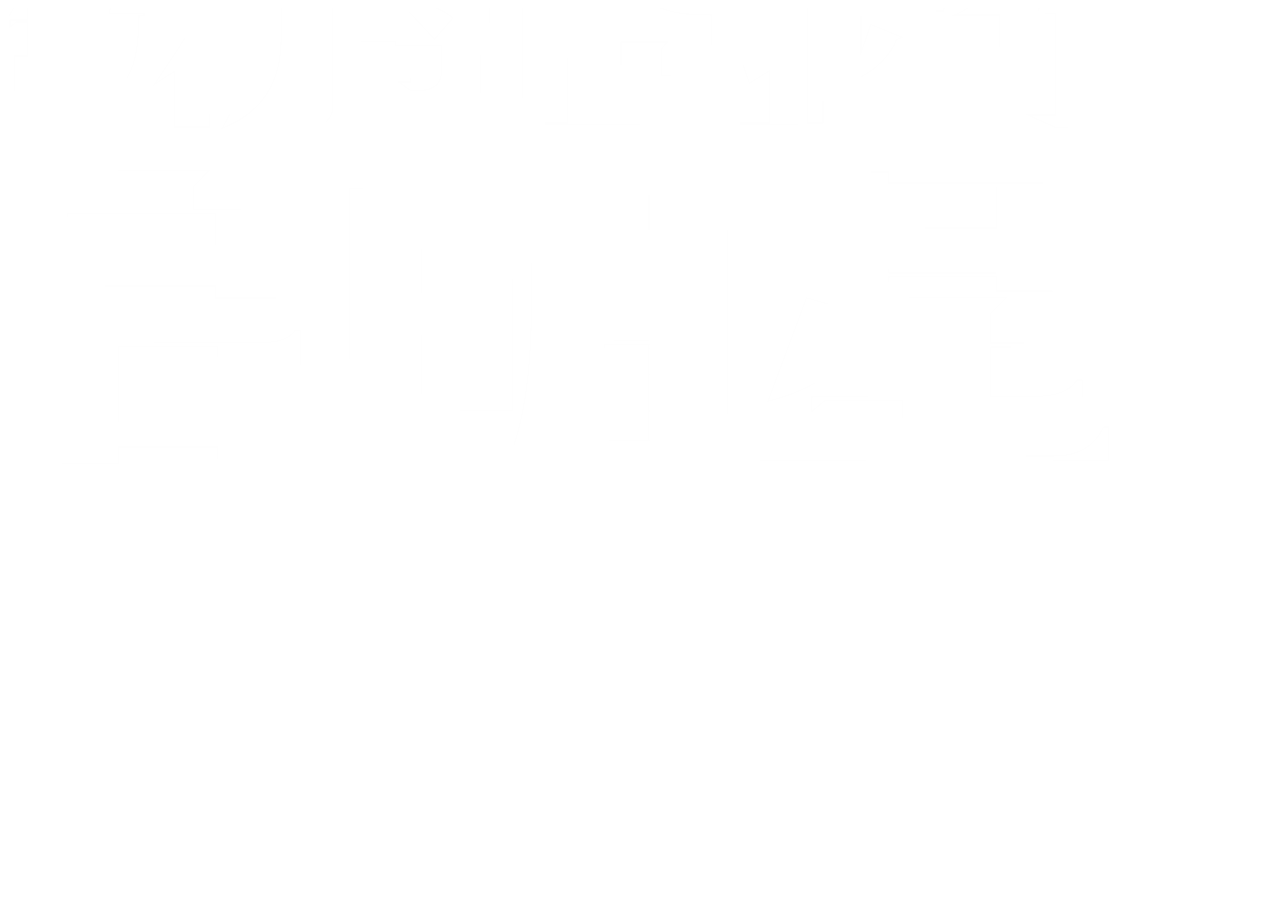
==== index.html @ ffc4bd32 "." ====
<!doctype html>
<html lang="en">
<head>
    <meta charset="utf-8">
    <title>home</title>
    <meta content="width=device-width, initial-scale=1" name="viewport">
    <link href="css/normalize.css" rel="stylesheet" type="text/css">
    <link href="css/neptune-terminus.webflow.css" rel="stylesheet" type="text/css">
    <link rel="stylesheet" type="text/css" href="css/styles.css">
</head>
<body class="body home">
<div class="preloader"></div>
<div class="intro">
    <div class="intro-content off">
        <div class="big-title">
            <svg
                 class="logo-fill"
                 id="lines"
                 xmlns="http://www.w3.org/2000/svg"
                 xmlns:xlink="http://www.w3.org/1999/xlink"
                 x="0px" y="0px"
                 xml:space="preserve"
                 viewBox="0 0 1046 433"
                 fill="none"
            >
                <style type="text/css">
                    .st3 {
                        fill-rule: evenodd;
                        clip-rule: evenodd;
                        fill: #FEFEFE;
                        stroke: #FEFEFE;
                        stroke-miterlimit: 10;
                    }
                </style>
                <g id="Page-1">
                    <g id="Desktop_HD1" transform="translate(-186.000000, -196.000000)">
                        <g id="Group-38" transform="translate(186.000000, 196.000000)">
                            <path fill-rule="evenodd" id="Fill-36" class="st3 qKQBIWbU_18" clip-rule="evenodd" d="M731.592 426.084V422.273H859.996V372.409H790.156L778.516 382.255V368.916H859.996V324.452H816.71C801.068 347.32 777.425 363.199 739.231 373.045L773.787 280.306L840.353 299.361L827.258 306.349C824.712 311.431 822.166 316.512 819.256 320.958H859.996V279.988H953.115L938.929 294.28V320.958H990.945C1009.25 320.958 1023.87 317.73 1030.93 305.89H1035.32V324.452H938.929V368.916H976.759C994.827 368.916 1009.29 365.591 1016.45 354.041H1021.14V372.409H938.929V422.273C938.929 422.273 972.25 422.273 996.21 422.273C1022.55 422.273 1034.7 408.342 1040.29 396.266H1045.03L1045.1 426.084C956.726 426.084 731.592 426.084 731.592 426.084ZM981.201 23.443H1016.43C1016.8 23.443 1017.15 23.426 1017.5 23.414H1030.46V106.319C1030.46 118.414 1021.73 127.523 1007.71 127.523H997.277V127.499L971.966 116.15H997.277V25.235H980.346C973.334 39.272 962.389 52.412 949.049 60.625L957.429 0.448L992.147 5.524L986.503 9.257C985.135 14.036 983.424 18.814 981.201 23.443ZM916.384 117.219H904.754V123.641H873.628V22.846H896.887L899.452 3.882H932.289L927.671 7.466C924.764 16.425 916.555 22.846 906.122 26.729H934.683C935.112 26.721 935.524 26.704 935.928 26.684H947.168V123.641H916.384V117.219ZM916.384 28.521H904.754V68.988H916.384V28.521ZM916.384 70.63H904.754V115.577H916.384V70.63ZM994.883 79.44L970.769 93.477L961.534 52.86C978.123 57.789 988.897 67.195 994.883 79.44ZM771.605 273.954V167.558H847.628V177.403H992.4C1004.77 177.403 1011.57 174.722 1015.57 169.301H1020.41V274.271H944.385V261.25H847.628V273.954H771.605ZM944.385 180.579H847.628V217.739H944.385V180.579ZM944.385 258.074V221.55H847.628V258.074H944.385ZM822.639 81.978V123.349H833.927C834.224 123.349 834.517 123.323 834.813 123.313H856.16V124.992H714.378V123.349H740.548V76.603L722.591 87.802L706.173 41.213C720.197 44.349 732.681 52.412 740.548 63.612V3.434H781.252L774.582 10.303V123.349H788.606V3.434H829.309L822.639 10.303V60.775L831.361 35.091L859.58 46.589L854.449 48.829C849.49 62.566 834.953 76.155 822.639 81.978ZM693.45 136.231C693.264 139.407 693.03 143.383 693.03 143.383H690.923C690.923 143.383 690.689 139.407 690.502 136.231C690.502 136.231 690.621 126.937 681.747 125.599C680.012 125.436 677.802 125.229 677.802 125.229V123.031C677.802 123.031 680.012 122.824 681.747 122.662C690.621 121.324 690.502 112.029 690.502 112.029C690.689 108.854 690.923 104.878 690.923 104.878H693.03C693.03 104.878 693.264 108.854 693.45 112.029C693.45 112.029 693.332 121.324 702.206 122.662C703.941 122.824 706.151 123.031 706.151 123.031V125.229C706.151 125.229 703.941 125.436 702.206 125.599C693.332 126.937 693.45 136.231 693.45 136.231ZM623.802 21.801C609.436 43.603 580.704 61.223 534.528 58.237C564.286 50.471 588.742 22.697 593.873 2.538H636.628L631.155 7.018C630.471 8.959 629.616 10.9 628.761 12.693C640.562 21.652 659.887 27.326 688.277 26.281V56.594C651.849 57.042 633.037 45.095 623.802 21.801ZM652.02 81.083C652.581 81.083 653.133 81.074 653.679 81.06H672.714V82.725H643.64V123.342H670.034L670.062 124.984C629.02 124.984 539.316 124.984 539.316 124.984V123.342H559.326V65.255H597.293L590.623 72.124V123.342H607.383V50.919H648.771L643.64 57.042V81.083H652.02ZM598.232 170.733V184.073H669.89C685.01 184.073 693.584 181.069 698.254 174.212H702.628V394.324C702.628 415.603 686.987 429.895 660.433 429.895H632.424V429.881L583.318 408.285H632.424V322.229H592.776C581.863 374.315 553.854 412.745 502.93 432.754C522.572 393.053 527.301 339.062 527.301 268.554V170.733H598.232ZM632.424 187.566H598.232V252.357H632.424V187.566ZM632.424 318.418V256.168H598.232V265.696C598.232 284.752 596.777 302.22 593.503 318.418H632.424ZM519.249 113.039C519.249 123.193 512.75 128.27 501.291 128.27H489.662V128.322L468.968 117.721H489.662V2.986H524.037L519.249 9.855V113.039ZM481.624 96.762H458.707V22.249H485.386L481.624 26.43V96.762ZM417.661 24.19C407.571 40.765 387.219 49.874 361.908 50.919C377.3 41.661 388.758 23.145 389.955 3.135H428.265L423.647 8.361C423.134 10.9 422.45 13.289 421.766 15.529C436.131 17.321 447.932 21.801 456.654 29.267L440.065 48.231L417.661 24.19ZM329.03 126.926H315.006V126.943L291.747 116.341H315.006V13.439H302.522V47.634C302.522 86.608 286.446 113.934 249.505 128.27C262.502 107.066 268.488 83.472 268.488 48.829V13.439H259.937L254.293 17.918V11.647H335.016C335.507 11.647 335.972 11.633 336.432 11.617H348.869V108.26C348.869 120.057 340.489 126.926 329.03 126.926ZM238.559 66.897L241.296 67.195C243.006 63.612 244.545 58.834 244.887 52.711H267.12L264.897 54.503L264.213 56.295C261.476 61.521 256.859 66.001 249.505 68.838C255.833 70.481 261.134 73.02 264.897 76.902L251.899 91.088L238.559 72.87V127.075H206.749V77.051L188.792 88.698L212.222 53.458C217.865 45.692 219.405 38.525 220.089 31.656H198.882L193.409 36.286V30.013H238.217C238.27 30.013 238.321 30.01 238.374 30.01V30.026H253.609V30.462C253.609 40.914 247.794 49.874 238.559 56.295V66.897ZM206.92 0C224.706 0.149 237.533 4.628 245.058 13.737L223.509 27.475L206.92 0ZM139.564 108.11L115.792 129.165L134.092 95.866C130.671 85.413 129.474 73.02 129.132 59.729C126.225 62.566 122.975 64.807 119.555 66.449C123.659 56.743 125.198 36.883 125.37 14.932V3.135H154.957L150.51 7.316L149.826 15.977C149.484 18.963 148.971 22.1 148.287 25.235H169.451V25.251H179.413V26.878H174.966C174.453 52.562 172.743 75.408 158.206 91.237C164.021 94.074 171.032 95.717 179.584 95.866V127.523C159.232 127.373 146.918 119.907 139.564 108.11ZM147.944 26.878C145.208 36.883 140.077 47.485 133.066 55.548C135.289 63.911 138.367 71.825 142.985 78.395C147.089 67.643 149.142 52.711 149.142 26.878H147.944ZM106.899 63.463C111.925 63.356 115.36 61.855 117.223 58.217H118.7V119.459H94.414V114.084H87.403V119.459H62.946V63.463H75.089V32.851H64.828L59.184 37.48V31.208H75.089V4.33H111.346L106.899 9.705V31.208H120.898L120.923 32.851H106.899V63.463ZM94.414 65.105H87.403V112.291H94.414V65.105ZM44.818 43.453H61.407L57.132 48.829V127.822H28.058V56.743C24.637 58.834 21.388 60.625 18.309 62.118L40.371 1.791L70.642 11.348L64.828 14.036C61.236 24.937 53.711 35.091 44.818 43.453ZM34.92 191.377H110.579V200.906H143.681V165.969H237.892L223.705 180.579V200.906H285.543C299.78 200.906 309.042 197.461 314.274 189.955H319.008V280.623H243.712V269.825H110.579V271.731C110.579 285.07 108.761 298.091 105.851 310.795H156.776V320.324H286.27C300.295 320.324 309.488 317.12 314.76 309.842H319.735V428.943H245.167V414.016H156.776V428.943H82.571V363.516C64.02 391.783 36.375 415.921 0 432.436C22.552 386.384 34.92 331.439 34.92 270.142V191.377ZM110.579 266.014H243.712V204.717H110.579V266.014ZM156.776 410.839H245.167V324.134H156.776V410.839ZM456.349 103.78H456.312V109.305C456.312 120.654 447.932 127.672 432.54 127.672H400.388C383.457 127.672 374.05 120.355 374.05 105.572V50.173H404.834V53.905H432.027L446.393 53.9V76.454C446.393 88.399 439.552 94.373 426.041 94.373H418.858V94.418L407.913 86.652H418.858V55.698H404.834V103.78H447.285V92.879L456.349 103.78ZM427.997 192.013H475.648C491.541 192.013 500.161 188.903 504.943 182.074H509.841V381.621H450.186V371.139H427.997V381.621H363.614V182.167H427.997V192.013ZM427.997 367.328H450.186V279.67H427.997V367.328ZM427.997 276.176H450.186V195.506H427.997V276.176Z" fill="white"/>
                        </g>
                    </g>
                </g>
                <style data-made-with="vivus-instant">
                        .qKQBIWbU_18 {
                            stroke-dasharray: 165 167;
                            stroke-dashoffset: 166;
                        }

                        .start .qKQBIWbU_18 {
                            animation: qKQBIWbU_draw 6000ms ease-in-out 0ms forwards;
                        }

                        @keyframes qKQBIWbU_draw {
                            100% {
                                stroke-dashoffset: 0;
                            }
                        }

                        @keyframes qKQBIWbU_fade {
                            0% {
                                stroke-opacity: 1;
                            }
                            96.07843137254902% {
                                stroke-opacity: 1;
                            }
                            100% {
                                stroke-opacity: 0;
                            }
                        }
                    </style>
                </svg>
        </div>
        <div class="title-date" style="color: #FFF">专注于投资早期和成长期的优秀企业</div>
    </div>
</div>

<div class="bottom-home">

    <a href="javascript: void(0);" target="_top"
       class="cta-preorder alpha cta-home w-inline-block">
        <div class="preorder-text home home-title">了解新星空</div>
        <div class="btn-border w-embed">
            <svg viewbox="0 0 182 35" xmlns="http://www.w3.org/2000/svg">
                <rect class="order-top" x="1" y="1" width="180" height="33" rx="16" ry="16" stroke="#ffa850"
                      stroke-width="1" fill="none" stroke-dasharray="112,8"></rect>
            </svg>
        </div>
        <div class="btn-border w-embed">
            <svg viewbox="0 0 182 35" xmlns="http://www.w3.org/2000/svg">
                <rect x="1" y="1" width="180" height="33" rx="16" ry="16" stroke="#ffa850" stroke-width="1" fill="none"
                      stroke-dasharray="2,3"></rect>
            </svg>
        </div>
    </a>
</div>


<div class="bkg">
    <div class="gradient-top"></div>
    <div class="gradient-bottom"></div>
    <div class="embed-canvas w-embed">
        <canvas id="main-canvas"></canvas>
    </div>
</div>

<script src="js/three.min.js"></script>
<script src="js/stats.min.js"></script>
<script src="js/perlin.js"></script>
<script src="js/home.js"></script>
<script>
    /*const box = (id) => document.documentElement.querySelector(id);
    const linesBox = box('#lines');
    const group38 = box('#Group-38');
    const titleDate = box('.title-date');
    const homeTitle = box('.home-title');
    // const chevron = box('.chevron');

    const screenHomeConfig = JSON.parse(sessionStorage.getItem('screenHomeConfig'));
    group38.innerHTML = screenHomeConfig.template;
    titleDate.innerText = screenHomeConfig.desc;
    homeTitle.innerText = screenHomeConfig.but;
    linesBox.setAttribute("viewBox", screenHomeConfig.viewBox);*/
</script>
</body>
</html>
---- css/styles.css ----
a {
  color: white;
  text-decoration: none;
  /*text-transform: uppercase;*/
  text-transform: none;
}

html,
body {
  height: 100%;
  width: 100vw;
  overflow: hidden;
  -webkit-overflow-scrolling: touch;
  position: fixed;
}

.grab {
  cursor: -webkit-grab;
  cursor: grab;
}


.player *{
  -webkit-tap-highlight-color: transparent;
}

.main-canvs {
  width: 100%;
  height: 100%;
}

.move {
  cursor: -webkit-grabbing;
  cursor: grabbing;
}


.pointer {
  cursor: pointer;
}



.btn-next,
.btn-prev,
.btn-play,
.btn-replay-desktop {
  cursor: pointer;
}

.dg.ac {
  z-index: 1000 !important;
}

.track-text {
  font-size: 1.4vw;
}

.nav-middle-wrapper {
  margin-bottom: 1.5vw;
}


.btn-back {
  margin-top: 1.5vw;
  cursor: pointer;

  border: 1px solid white;
  border-radius: 50px;
  padding: .5vw 1vw .3vw 1.1vw;
  font-family: arial;
  /*letter-spacing: .1vw;*/
}


.btn-play,
.btn-back,
.btn-prev,
.btn-next,
.btn-replay-desktop {
  -webkit-transition: all .4s;
  -o-transition: all .4s;
  transition: all .4s;
}

.btn-back:hover {
  /*color: #308fa3; !*a2c0ec*!*/
  color: #FFF; /*a2c0ec*/
}

.btn-play:hover,
.btn-prev:hover,
.btn-next:hover {
  border-color: #FFF;
}



.btn-play .circle-turn {
  -webkit-animation: rotate 4s linear infinite;
  animation: rotate 4s linear infinite;
  -webkit-animation-play-state: paused;
  animation-play-state: paused;
}


.btn-play:hover .circle-turn {
  -webkit-animation-play-state: running;
  animation-play-state: running;
}

.circle-progress {
  -webkit-transform: rotate(-90deg);
  -ms-transform: rotate(-90deg);
  transform: rotate(-90deg);
  stroke-opacity: 0;
}

.circle-progress circle {
  -webkit-transition: all .4s;
  -o-transition: all .4s;
  transition: all .4s;
}

.circle-turn circle {
  -webkit-transition: all .4s;
  -o-transition: all .4s;
  transition: all .4s;
}

/*
.btn-play.isplaying:hover .circle-turn {
  stroke-opacity:0;
  transition:stroke-opacity .4s ease-in-out;
}
*/

.btn-play .circle-back {
  -webkit-animation: rotate 16s linear infinite;
  animation: rotate 16s linear infinite;
}

.btn-play .circle-back.pause {
  -webkit-animation-play-state: paused;
  animation-play-state: paused;
}


.btn-play.isplaying:hover .circle-back,
.btn-play.isplaying .circle-back {
  -webkit-animation-play-state: running;
  animation-play-state: running;
}


.btn-play:hover,
.btn-next:hover,
.btn-prev:hover,
.btn-replay-desktop:hover {
  -webkit-transform: scale(.9);
  -ms-transform: scale(.9);
  transform: scale(.9);
}

.btn-next .circle-back {
  -webkit-transition: all 1s;
  -o-transition: all 1s;
  transition: all 1s;
}


.btn-next:hover .circle-back {
  -webkit-transform: rotate(90deg);
  -ms-transform: rotate(90deg);
  transform: rotate(90deg);
  -webkit-transition: all .4s;
  -o-transition: all .4s;
  transition: all .4s;
}

.btn-prev .circle-back {
  -webkit-transform: rotate(-180deg);
  -ms-transform: rotate(-180deg);
  transform: rotate(-180deg);

}

.btn-prev:hover .circle-back {
  -webkit-transform: rotate(-90deg);
  -ms-transform: rotate(-90deg);
  transform: rotate(-90deg);
  -webkit-transition: all .4s;
  -o-transition: all .4s;
  transition: all .4s;
}

.btn-next:active .circle-back {
  -webkit-transform: rotate(180deg);
  -ms-transform: rotate(180deg);
  transform: rotate(180deg);
}

.btn-prev:active .circle-back {
  -webkit-transform: rotate(-180deg);
  -ms-transform: rotate(-180deg);
  transform: rotate(-180deg);
}

.btn-next .circle-back circle,
.btn-prev .circle-back circle {
  -webkit-transition: all 1s;
  -o-transition: all 1s;
  transition: all 1s;
}

.btn-next:hover .circle-back circle,
.btn-prev:hover .circle-back circle {
  stroke-dasharray: 46, 40;
}


.btn-next:active .icon-prevnext {
  opacity: 1;
}

.icon-prevnext {
  -webkit-transition: all .4s;
  -o-transition: all .4s;
  transition: all .4s;
}

@keyframes rotate {
  0% {
    -webkit-transform: rotate(0);
    transform: rotate(0);
  }
  100% {
    -webkit-transform: rotate(360deg);
    transform: rotate(360deg);
  }
}

@-webkit-keyframes rotate {
  0% {
    -webkit-transform: rotate(0deg);
  }
  100% {
    -webkit-transform: rotate(360deg);
  }
}

.preloader,
.sound-indicator {
  display: -webkit-box;
  display: -ms-flexbox;
  display: flex;
  pointer-events: none;
}

div,
span,
img,
svg {
  user-drag: none;
  user-select: none;
  -moz-user-select: none;
  -webkit-user-drag: none;
  -webkit-user-select: none;
  -ms-user-select: none;
}


.icon-play {
  pointer-events: none;
}


.bkg-test {
  opacity: 0;
  -webkit-transition: all 5s;
  -o-transition: all 5s;
  transition: all 5s;
}

.player-top-content {
  min-height: 72px;
}

.circle-progress {
  -webkit-transition: all .4s;
  -o-transition: all .4s;
  transition: all .4s;
}

/*
.intro-content{
  display:none;
}
*/

#main-canvas {
  position: fixed;
  top: 0;
}

.gradient-top,
.gradient-bottom {
  position: fixed;
}

.hoverStar {
  position: fixed;
  z-index: 100;
  width: 78px;
  height: 78px;
  top: 50%;
  left: 50%;
  -webkit-transform: translate(-50%, -50%);
  -ms-transform: translate(-50%, -50%);
  transform: translate(-50%, -50%);
  opacity: 0;
  -webkit-transition: opacity .4s;
  -o-transition: opacity .4s;
  transition: opacity .4s;
  display: -webkit-box;
  display: -ms-flexbox;
  display: flex;
  -webkit-box-pack: center;
  -ms-flex-pack: center;
  justify-content: center;
  pointer-events: none;
}

.hoverStar.visible {
  opacity: 1;
  pointer-events: auto;
}

.hovers {
  position: fixed;
  top: 0;
  left: 0;
  z-index: 2;
}

.hover-text {
  font-size: 13px;
  white-space: nowrap;
  /*letter-spacing: 2px;*/
  line-height: 14px;
  /*text-transform: uppercase;*/
  text-transform: none;
  position: absolute;
  top: 60px;
  color: white;
  font-weight: 900;
  text-align: center;
  -webkit-transition: all 1s;
  -o-transition: all 1s;
  transition: all 1s;
}


.hover-text span {
  font-size: 10px;
  /*letter-spacing: 1px;*/

}


.visited .hover-text {
  /*color: #FFECD8;*/
}

.visited circle {
  stroke: #FBDBBA;
}


.alpha {
  opacity: 0;
}

@media screen and (min-width: 480px) {

  .hover-text {
    top: 72px;
  }

  .hover-text span {
    font-weight: 500;
  }


}

.player-top,
.hovers circle {
  opacity: 0 !important;
  pointer-events: none;
}

.top-content,
.gradient-top,
.gradient-bottom,
.player {
  pointer-events: none;
}

.player-middle-wrapper,
.bottom-player,
.btn-replay-desktop {
  pointer-events: auto;
}

.gradient-top {
  opacity: .75;
}

.gradient-bottom {
  opacity: .90;
}

.btn-border rect:nth-child(1) {
  -webkit-animation: btn 40s linear infinite;
  animation: btn 40s linear infinite;
}

.chevron {
  -webkit-animation: up-down 4s linear infinite;
  animation: up-down 4s linear infinite;
}



@keyframes btn {
  0% {
    stroke-dashoffset: 0;
  }
  100% {
    stroke-dashoffset: 408;
  }
}

@-webkit-keyframes btn {
  0% {
    stroke-dashoffset: 0;
  }
  100% {
    stroke-dashoffset: 408;
  }
}


@-webkit-keyframes up-down {
  0% {
    -webkit-transform: translateY(0);
    transform: translateY(0);
  }
  50% {
    -webkit-transform: translateY(-8px);
    transform: translateY(-8px);
  }
  100% {
    -webkit-transform: translateY(0);
    transform: translateY(0);
  }
}


@keyframes up-down {
  0% {
    -webkit-transform: translateY(0);
    transform: translateY(0);
  }
  50% {
    -webkit-transform: translateY(-8px);
    transform: translateY(-8px);
  }
  100% {
    -webkit-transform: translateY(0);
    transform: translateY(0);
  }
}


.order-top {
  -webkit-transition: stroke-dasharray .4s ease-in-out;
  -o-transition: stroke-dasharray .4s ease-in-out;
  transition: stroke-dasharray .4s ease-in-out;
}



.cta-preorder:hover .order-top {
  stroke-dasharray: 112, 0;
}

.cta-preorder:hover {
  -webkit-transform: scale(.9);
  -ms-transform: scale(.9);
  transform: scale(.9);
  -webkit-transition: -webkit-transform .4s;
  transition: -webkit-transform .4s;
  -o-transition: transform .4s;
  transition: transform .4s;
  transition: transform .4s, -webkit-transform .4s;
}

.intro-content.off {
  opacity: 1;
}


.big-title {
  width: calc( 140vh - 200px);
  margin-bottom: 0
}



.intro-content.off .big-title path {
  fill-opacity: 0;
}


.logo-fill path {
  -webkit-transition: fill-opacity 2.5s ease-in-out;
  -o-transition: fill-opacity 2.5s ease-in-out;
  transition: fill-opacity 2.5s ease-in-out;
}

.home .logo-fill path {
  -webkit-transition: fill-opacity 2.5s ease-in-out;
  -o-transition: fill-opacity 2.5s ease-in-out;
  transition: fill-opacity 2.5s ease-in-out;
}


.title-date {
  -webkit-transition: all 2s 2s ease-in-out;
  -o-transition: all 2s 2s ease-in-out;
  transition: all 2s 2s ease-in-out;
  text-align: center;
}

.intro-content.off .title-date {
  opacity: 0;
}

.intro-content.out .title-date {
  opacity: 0;
  -webkit-transition: all 1s ease-in-out;
  -o-transition: all 1s ease-in-out;
  transition: all 1s ease-in-out;
}


.big-title2 {
  width: 80vw;
}


.circle-load circle {
  -webkit-transition: all .4s;
  -o-transition: all .4s;
  transition: all .4s;

}




.show .c1 {
  -webkit-animation: circle1 2s linear infinite;
  animation: circle1 2s linear infinite;
}

.show .c2 {
  -webkit-animation: circle2 2s .2s linear infinite;
  animation: circle2 2s .2s linear infinite;
}

.show .c3 {
  -webkit-animation: circle3 2s .4s linear infinite;
  animation: circle3 2s .4s linear infinite;
}

.show .c4 {
  -webkit-animation: circle4 2s .6s linear infinite;
  animation: circle4 2s .6s linear infinite;
}



@-webkit-keyframes circle1 {
  0% {
    stroke-opacity: .8;
  }
  40% {
    stroke-opacity: 0;
  }
  70% {
    stroke-opacity: 0;
  }
  100% {
    stroke-opacity: .8;
  }
}



@keyframes circle1 {
  0% {
    stroke-opacity: .8;
  }
  40% {
    stroke-opacity: 0;
  }
  70% {
    stroke-opacity: 0;
  }
  100% {
    stroke-opacity: .8;
  }
}

@-webkit-keyframes circle2 {
  0% {
    stroke-opacity: .6;
  }
  40% {
    stroke-opacity: 0;
  }
  70% {
    stroke-opacity: 0;
  }
  100% {
    stroke-opacity: .6;
  }
}

@keyframes circle2 {
  0% {
    stroke-opacity: .6;
  }
  40% {
    stroke-opacity: 0;
  }
  70% {
    stroke-opacity: 0;
  }
  100% {
    stroke-opacity: .6;
  }
}

@-webkit-keyframes circle3 {
  0% {
    stroke-opacity: .4;
  }
  40% {
    stroke-opacity: 0;
  }
  70% {
    stroke-opacity: 0;
  }
  100% {
    stroke-opacity: .4;
  }
}

@keyframes circle3 {
  0% {
    stroke-opacity: .4;
  }
  40% {
    stroke-opacity: 0;
  }
  70% {
    stroke-opacity: 0;
  }
  100% {
    stroke-opacity: .4;
  }
}


@-webkit-keyframes circle4 {
  0% {
    stroke-opacity: .2;
  }
  40% {
    stroke-opacity: 0;
  }
  70% {
    stroke-opacity: 0;
  }
  100% {
    stroke-opacity: .2;
  }
}


@keyframes circle4 {
  0% {
    stroke-opacity: .2;
  }
  40% {
    stroke-opacity: 0;
  }
  70% {
    stroke-opacity: 0;
  }
  100% {
    stroke-opacity: .2;
  }
}



.indicator-wrapper {
  margin-top: 46px;
}

.sound-text {
  max-width: 212px;
  font-size: 11px;
  line-height: 21px;
}

.sound-text.off {
  display: block;
}



.preloader {
  -webkit-transition-delay: 2s;
  -o-transition-delay: 2s;
  transition-delay: 2s;
  -webkit-transition: all 5s;
  -o-transition: all 5s;
  transition: all 5s;
}

.home .preloader {
  -webkit-transition-delay: 0s;
  -o-transition-delay: 0s;
  transition-delay: 0s;
  -webkit-transition: all 5s;
  -o-transition: all 5s;
  transition: all 5s;
}

.off,
.intro {
  pointer-events: none;
}

.intro-content {
  -webkit-transition: all 5s;
  -o-transition: all 5s;
  transition: all 5s;
  margin-bottom: 2vh;
}

.intro-content.off {
  -webkit-transform: scale(1.1);
  -ms-transform: scale(1.1);
  transform: scale(1.1);
}

.intro-content.out {
  -webkit-transform: scale(.95);
  -ms-transform: scale(.95);
  transform: scale(.95);
  -webkit-transition: all 2s;
  -o-transition: all 2s;
  transition: all 2s;
  opacity: 0;
}

.bar {
  -webkit-transition: all 1s;
  -o-transition: all 1s;
  transition: all 1s;
  height: 2px;
  background-color: #ffa850;
}

.bar-ref {
  background-color: white;
  opacity: 0.1;
}

.progress {
  width: 200px;
  -webkit-transform: translate(0px, 10px);
  -ms-transform: translate(0px, 10px);
  transform: translate(0px, 10px);
  border-radius: 5px;
  display: flex;
  align-items: center;
}

.bar {
  border-radius: 5px;
}

.progress.off {
  width: 0;
}

.icon-head.off {
  opacity: 0;
  -webkit-transition: all 6s;
  -o-transition: all 6s;
  transition: all 6s;
}

.sound-indicator.end {
  -webkit-transition: all 2s;
  -o-transition: all 2s;
  transition: all 2s;
  -webkit-transform: scale(.7);
  -ms-transform: scale(.7);
  transform: scale(.7);
}

.player-top-content {
  -webkit-transition: all 1s;
  -o-transition: all 1s;
  transition: all 1s;
}

.player-top-content {
  display: -webkit-box;
  display: -ms-flexbox;
  display: flex;
  opacity: 1;
}


.player-top-content span {
  opacity: 0;
  -webkit-transition: all 1s ease-in-out;
  -o-transition: all 1s ease-in-out;
  transition: all 1s ease-in-out;
}

.player-top-content.show span {
  opacity: 1;
}


.instruction-text {
  -webkit-transition: all 1s ease-in-out;
  -o-transition: all 1s ease-in-out;
  transition: all 1s ease-in-out;
}

.instruction-text.out {
  -webkit-transition: all 2s .5s ease-in-out;
  -o-transition: all 2s .5s ease-in-out;
  transition: all 2s .5s ease-in-out;
}



.instruction-text.off {
  -webkit-transform: scale(1);
  -ms-transform: scale(1);
  transform: scale(1);
  display: -webkit-box;
  display: -ms-flexbox;
  display: flex;
  opacity: 0;
}

.btn-next.off,
.btn-prev.off {
  -webkit-transform: scale(.7);
  -ms-transform: scale(.7);
  transform: scale(.7);
}

.btn-play.out {
  -webkit-transform: scale(.7);
  -ms-transform: scale(.7);
  transform: scale(.7);
  opacity: 0;
  pointer-events: none;
}

.btn-play.arrive {
  -webkit-transform: scale(1);
  -ms-transform: scale(1);
  transform: scale(1);
  opacity: 1;
  -webkit-transition: all 2s ease-in-out;
  -o-transition: all 2s ease-in-out;
  transition: all 2s ease-in-out;
  pointer-events: auto;
}

.cta-preorder,
.progress {
  -webkit-transition: all 1s ease-in-out;
  -o-transition: all 1s ease-in-out;
  transition: all 1s ease-in-out;
}

.cta-preorder.off {
  opacity: 0;
  display: -webkit-box;
  display: -ms-flexbox;
  display: flex;
}


.playerTop {
  display: -webkit-box;
  display: -ms-flexbox;
  display: flex;
  -webkit-box-pack: center;
  -ms-flex-pack: center;
  justify-content: center;
  position: relative;
}

.end-content {
  position: absolute;
  bottom: 0;
}

.player {
  bottom: 10px;
}

.play-icon,
.pause-icon {
  /*transition-delay: .4s;*/
}


.bottom-home {
  z-index: 10000;
  position: fixed;
  bottom: 0;
  width: 100%;
  display: -webkit-box;
  display: -ms-flexbox;
  display: flex;
  -webkit-box-pack: center;
  -ms-flex-pack: center;
  justify-content: center;
  -webkit-box-orient: vertical;
  -webkit-box-direction: normal;
  -ms-flex-direction: column;
  flex-direction: column;
  -webkit-box-align: center;
  -ms-flex-align: center;
  align-items: center;
}

.cta-home {
  position: relative;
  margin-bottom: 10vh;
  -webkit-transform: scale(.85);
  -ms-transform: scale(.85);
  transform: scale(.85);
}

.chevron {
  width: 32px;
}

.bottom-home .instruction-text {
  max-width: 370px;
  font-size: 11px;
}

.big-title {
  position: relative;
}



  .preorder-text {
    letter-spacing:9px;
  }


.turn-phone {
  width: 100%;
  height: 100%;
  position: fixed;
  z-index: 2021;
background: rgba(0,0,0,.81);
  top: 0;
  display: flex;
  align-items: center;
  justify-content: center;
  flex-direction: column;
  display:none;
  pointer-events:none;
}

.turn-phone-img{
  width:110px;
}

@media (orientation: landscape) and (max-height: 480px){
  .turn-phone {
    display:flex;
  }
}

#lines {
  position: relative;
  left: 0;
  top: 2px;
}

#Lines path {
  stroke-width: 3px;
}


@media screen and (min-width: 1281px)and (max-width: 1440px) {
  .player {
    -webkit-transform: scale(.9);
    -ms-transform: scale(.9);
    transform: scale(.9);
  }
}

@media screen and (min-width: 1025px)and (max-width: 1280px) {
  .player {
    -webkit-transform: scale(.8);
    -ms-transform: scale(.8);
    transform: scale(.8);
  }
}

@media screen and (min-width:768px)and (max-width: 1024px) {
  .intro-content {
    margin-bottom: 8vh;
  }
  .progress {
    -webkit-transform: translate(0px, 18px);
    -ms-transform: translate(0px, 18px);
    transform: translate(0px, 18px);
  }

  .btn-sound {
    display: none;
  }

  .cta-preorder {
    -webkit-transform: scale(.8);
    -ms-transform: scale(.8);
    transform: scale(.8);
  }
  .player {
    -webkit-transform: scale(.9);
    -ms-transform: scale(.9);
    transform: scale(.9);
  }
  .intro {
    -webkit-transform: scale(.81);
    -ms-transform: scale(.81);
    transform: scale(.81);
  }
}



@media screen and (min-width: 480px) {
  .preorder-text {
    font-size: 16px;
  }

  .big-title-end {
    display: block;
    max-width: 45vh;
  }

  .title-date {
    /*letter-spacing: 1.8vh;*/
    font-size: 1.8vh;
    line-height: 6vh;
  }

  .end-content {
    -webkit-transition: all 1s;
    -o-transition: all 1s;
    transition: all 1s;
    margin-bottom: 0;
  }
  .end-content .title-date {
    /*letter-spacing: 1vh;*/
    font-size: 1.5vh;
    line-height: 3vh;
  }

}

@media screen and (max-width: 991px) {
  .intro-content {
    margin-top: 0;
    margin-bottom: 10vh;
  }
  .player {
    position: fixed;
  }

  .intro {
    -webkit-box-pack: center;
    -ms-flex-pack: center;
    justify-content: center;
    padding-top: 0;
  }

  .player-top-content {
    -webkit-box-pack: end;
    -ms-flex-pack: end;
    justify-content: flex-end;
  }

  .player {
    bottom: 0;
    margin-top: 0;
    margin-bottom: 0;

  }
}

@media screen and (max-width: 479px) {
  .btn-sound {
    display: none;
  }
  .progress {
    -webkit-transform: translate(0px, 16px);
    -ms-transform: translate(0px, 16px);
    transform: translate(0px, 16px);
    height: 5px;
    width: 140px;
  }

  .bar {
    height: 3px;
  }


  .track-title {
    line-height: 36px;
  }
  .under-track {
    font-size: 14px;
    line-height: 16px;
    margin-top: 2px;
    /*letter-spacing: 6px;*/
  }

  .cta-preorder {
    margin-top: -11vh;
  }

  .player-top-content.off {
    display: -webkit-box;
    display: -ms-flexbox;
    display: flex;
    opacity: 0;
  }

  .intro-content.off {
    display: -webkit-box;
    display: -ms-flexbox;
    display: flex;
    opacity: 0;
  }
  .end-content.off {
    display: -webkit-box;
    display: -ms-flexbox;
    display: flex;
    opacity: 0;
  }

  .end-content {
    bottom: -1vh;
  }

  .big-title-end {
    max-width: 70vw;
  }
  .end-content .title-date {
    margin-top: 10px;
    font-size: 10px;
    /*letter-spacing: 6px;*/
    line-height: 12px;

  }


  .bottom-home .instruction-text {
    max-width: 330px;
    font-size: 11px;
    margin-bottom: 4vh;
  }

  .cta-home {
    -webkit-transform: scale(1);
    -ms-transform: scale(1);
    transform: scale(1);
  }

  #lines {
    top: 0px;
  }

  .preorder-text {
    -webkit-transform: translate(2px, 1px);
    -ms-transform: translate(2px, 1px);
    transform: translate(2px, 1px);
      /*letter-spacing:6px;*/
  }
}
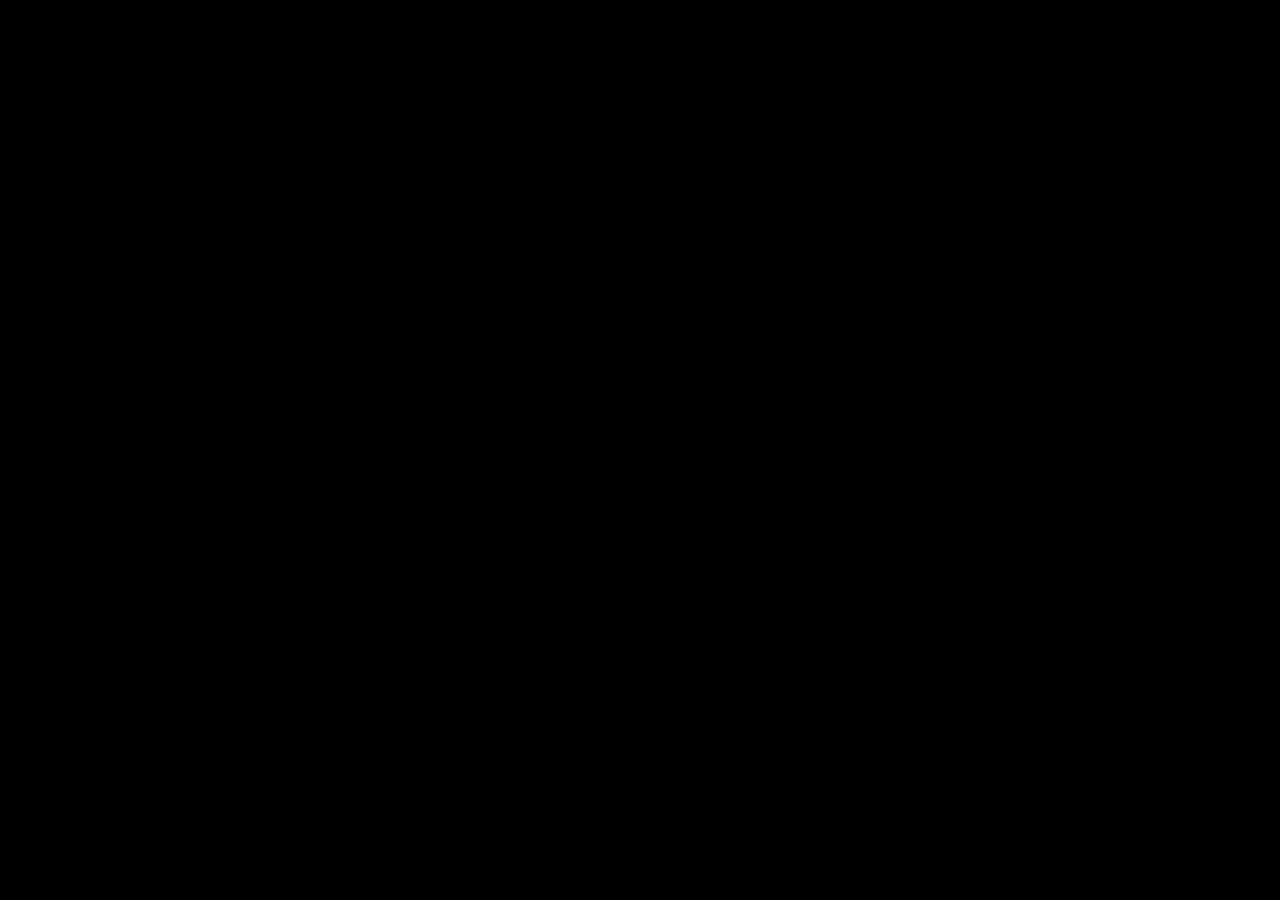
==== commit 306712a0: "." ====
--- a/index.html
+++ b/index.html
@@ -20,7 +20,7 @@
                  xmlns:xlink="http://www.w3.org/1999/xlink"
                  x="0px" y="0px"
                  xml:space="preserve"
-                 viewBox="0 0 1046 433"
+                 viewBox="0 0 1045.1 432.75"
                  fill="none"
             >
                 <style type="text/css">
--- a/css/neptune-terminus.webflow.css
+++ b/css/neptune-terminus.webflow.css
@@ -0,0 +1,1831 @@
+body {
+  background-color: #000;
+  font-family: Arial, 'Helvetica Neue', Helvetica, sans-serif;
+  color: #333;
+  font-size: 14px;
+  line-height: 20px;
+}
+
+.embed-canvas {
+  position: absolute;
+  z-index: 1;
+  width: 100%;
+  height: 100vh;
+}
+
+.body {
+  background-color: #000;
+  font-family: Overpass, sans-serif;
+  color: #fff;
+  font-size: 16px;
+  font-weight: 400;
+}
+
+.gradient-top {
+  position: fixed;
+  top: 0px;
+  z-index: 3;
+  width: 100%;
+  height: 50vh;
+  background-image: -webkit-gradient(linear, left top, left bottom, from(#000), to(transparent));
+  background-image: linear-gradient(180deg, #000, transparent);
+}
+
+.gradient-bottom {
+  position: fixed;
+  bottom: 0px;
+  z-index: 3;
+  width: 100%;
+  height: 50vh;
+  background-image: -webkit-gradient(linear, left top, left bottom, from(transparent), to(#000));
+  background-image: linear-gradient(180deg, transparent, #000);
+}
+
+.header {
+  position: fixed;
+  top: 0px;
+  z-index: 100;
+  display: -webkit-box;
+  display: -webkit-flex;
+  display: -ms-flexbox;
+  display: flex;
+  width: 100%;
+  height: 110px;
+  padding-right: 30px;
+  padding-left: 30px;
+  -webkit-box-pack: justify;
+  -webkit-justify-content: space-between;
+  -ms-flex-pack: justify;
+  justify-content: space-between;
+  -webkit-box-align: center;
+  -webkit-align-items: center;
+  -ms-flex-align: center;
+  align-items: center;
+}
+
+.player {
+  position: fixed;
+  bottom: 0px;
+  z-index: 3;
+  display: -webkit-box;
+  display: -webkit-flex;
+  display: -ms-flexbox;
+  display: flex;
+  width: 100%;
+  padding-bottom: 25px;
+  -webkit-box-orient: vertical;
+  -webkit-box-direction: normal;
+  -webkit-flex-direction: column;
+  -ms-flex-direction: column;
+  flex-direction: column;
+  -webkit-box-pack: center;
+  -webkit-justify-content: center;
+  -ms-flex-pack: center;
+  justify-content: center;
+  -webkit-box-align: center;
+  -webkit-align-items: center;
+  -ms-flex-align: center;
+  align-items: center;
+}
+
+.player-middle-wrapper {
+  display: -webkit-box;
+  display: -webkit-flex;
+  display: -ms-flexbox;
+  display: flex;
+  margin-top: 2vh;
+  margin-bottom: 2vh;
+  -webkit-box-align: center;
+  -webkit-align-items: center;
+  -ms-flex-align: center;
+  align-items: center;
+}
+
+.player-middle-wrapper.off {
+  display: none;
+}
+
+.btn-play {
+  position: relative;
+  display: -webkit-box;
+  display: -webkit-flex;
+  display: -ms-flexbox;
+  display: flex;
+  width: 78px;
+  height: 78px;
+  margin-right: 24px;
+  margin-left: 24px;
+  -webkit-box-pack: center;
+  -webkit-justify-content: center;
+  -ms-flex-pack: center;
+  justify-content: center;
+  -webkit-box-align: center;
+  -webkit-align-items: center;
+  -ms-flex-align: center;
+  align-items: center;
+  -webkit-transition: all 400ms ease-in-out;
+  transition: all 400ms ease-in-out;
+  -o-object-fit: fill;
+  object-fit: fill;
+}
+
+.btn-play.off {
+  opacity: 0;
+}
+
+.btn-prev {
+  position: relative;
+  display: -webkit-box;
+  display: -webkit-flex;
+  display: -ms-flexbox;
+  display: flex;
+  width: 72px;
+  height: 72px;
+  -webkit-box-pack: center;
+  -webkit-justify-content: center;
+  -ms-flex-pack: center;
+  justify-content: center;
+  -webkit-box-align: center;
+  -webkit-align-items: center;
+  -ms-flex-align: center;
+  align-items: center;
+  -webkit-transition: opacity 1000ms ease;
+  transition: opacity 1000ms ease;
+}
+
+.btn-prev.next {
+  width: 4vw;
+  height: 4vw;
+}
+
+.btn-prev.off {
+  opacity: 0;
+}
+
+.image {
+  width: 2vw;
+}
+
+.btn-next {
+  position: relative;
+  display: -webkit-box;
+  display: -webkit-flex;
+  display: -ms-flexbox;
+  display: flex;
+  width: 72px;
+  height: 72px;
+  -webkit-box-pack: center;
+  -webkit-justify-content: center;
+  -ms-flex-pack: center;
+  justify-content: center;
+  -webkit-box-align: center;
+  -webkit-align-items: center;
+  -ms-flex-align: center;
+  align-items: center;
+  -webkit-transition: all 1000ms ease;
+  transition: all 1000ms ease;
+}
+
+.btn-next.next {
+  width: 4vw;
+  height: 4vw;
+}
+
+.btn-next.off {
+  opacity: 0;
+}
+
+.icon-play {
+  position: relative;
+  z-index: 2;
+  -webkit-transform: translate(3px, 0px);
+  -ms-transform: translate(3px, 0px);
+  transform: translate(3px, 0px);
+}
+
+.logo {
+  width: 230px;
+}
+
+.track-text {
+  display: none;
+}
+
+.utility-page-wrap {
+  display: -webkit-box;
+  display: -webkit-flex;
+  display: -ms-flexbox;
+  display: flex;
+  width: 100vw;
+  height: 100vh;
+  max-height: 100%;
+  max-width: 100%;
+  -webkit-box-pack: center;
+  -webkit-justify-content: center;
+  -ms-flex-pack: center;
+  justify-content: center;
+  -webkit-box-align: center;
+  -webkit-align-items: center;
+  -ms-flex-align: center;
+  align-items: center;
+}
+
+.utility-page-content {
+  display: -webkit-box;
+  display: -webkit-flex;
+  display: -ms-flexbox;
+  display: flex;
+  width: 260px;
+  -webkit-box-orient: vertical;
+  -webkit-box-direction: normal;
+  -webkit-flex-direction: column;
+  -ms-flex-direction: column;
+  flex-direction: column;
+  text-align: center;
+}
+
+.utility-page-form {
+  display: -webkit-box;
+  display: -webkit-flex;
+  display: -ms-flexbox;
+  display: flex;
+  -webkit-box-orient: vertical;
+  -webkit-box-direction: normal;
+  -webkit-flex-direction: column;
+  -ms-flex-direction: column;
+  flex-direction: column;
+  -webkit-box-align: stretch;
+  -webkit-align-items: stretch;
+  -ms-flex-align: stretch;
+  align-items: stretch;
+}
+
+.submit-button {
+  background-color: #0b4c58;
+}
+
+.header-burger {
+  width: 130px;
+}
+
+.header-right {
+  position: relative;
+  display: -webkit-box;
+  display: -webkit-flex;
+  display: -ms-flexbox;
+  display: flex;
+  width: 130px;
+  -webkit-box-pack: end;
+  -webkit-justify-content: flex-end;
+  -ms-flex-pack: end;
+  justify-content: flex-end;
+  -webkit-box-align: center;
+  -webkit-align-items: center;
+  -ms-flex-align: center;
+  align-items: center;
+}
+
+.img-header-right {
+  margin-left: 30px;
+}
+
+.footer {
+  position: fixed;
+  bottom: 0px;
+  z-index: 100;
+  display: -webkit-box;
+  display: -webkit-flex;
+  display: -ms-flexbox;
+  display: flex;
+  width: 100%;
+  padding-right: 30px;
+  padding-bottom: 15px;
+  padding-left: 30px;
+  -webkit-box-pack: justify;
+  -webkit-justify-content: space-between;
+  -ms-flex-pack: justify;
+  justify-content: space-between;
+  -webkit-box-align: end;
+  -webkit-align-items: flex-end;
+  -ms-flex-align: end;
+  align-items: flex-end;
+}
+
+.footer-left {
+  font-family: 'Fa brands 400', sans-serif;
+}
+
+.rs-link {
+  margin-right: 30px;
+  -webkit-transition: all 400ms ease;
+  transition: all 400ms ease;
+}
+
+.rs-link:hover {
+  -webkit-transform: scale(1.2);
+  -ms-transform: scale(1.2);
+  transform: scale(1.2);
+}
+
+.footer-right {
+  display: -webkit-box;
+  display: -webkit-flex;
+  display: -ms-flexbox;
+  display: flex;
+}
+
+.footer-link {
+  margin-right: 15px;
+  font-family: 'Open Sans', sans-serif;
+  color: #fff;
+  font-size: 11px;
+  line-height: 22px;
+  font-weight: 500;
+  /*letter-spacing: 1px;*/
+  text-decoration: none;
+  text-transform: uppercase;
+}
+
+.footer-link:hover {
+  color: #ffa850;
+}
+
+.footer-copyright {
+  color: #fff;
+  font-size: 11px;
+  line-height: 22px;
+  /*letter-spacing: 1px;*/
+  text-decoration: none;
+  text-transform: uppercase;
+}
+
+.bkg {
+  position: fixed;
+  left: 0px;
+  top: 0px;
+  z-index: 1;
+  display: -webkit-box;
+  display: -webkit-flex;
+  display: -ms-flexbox;
+  display: flex;
+  width: 100%;
+  -webkit-box-pack: center;
+  -webkit-justify-content: center;
+  -ms-flex-pack: center;
+  justify-content: center;
+  -webkit-box-align: center;
+  -webkit-align-items: center;
+  -ms-flex-align: center;
+  align-items: center;
+  background-color: #000;
+}
+
+.instruction-text {
+  width: 100%;
+  max-width: 420px;
+  margin-bottom: 10px;
+  font-size: 13px;
+  line-height: 22px;
+  text-align: center;
+  /*letter-spacing: 2px;*/
+  text-transform: uppercase;
+}
+
+.instruction-text.off {
+  display: none;
+}
+
+.svg-circle {
+  position: absolute;
+  z-index: 1;
+  width: 100%;
+  height: 100%;
+}
+
+.bkg-test {
+  position: relative;
+  z-index: 2;
+  width: 100%;
+  height: 100vh;
+  opacity: 0.84;
+  -o-object-fit: cover;
+  object-fit: cover;
+}
+
+.top-content {
+  position: relative;
+  z-index: 2;
+  display: -webkit-box;
+  display: -webkit-flex;
+  display: -ms-flexbox;
+  display: flex;
+  padding-top: 100px;
+  -webkit-box-orient: vertical;
+  -webkit-box-direction: normal;
+  -webkit-flex-direction: column;
+  -ms-flex-direction: column;
+  flex-direction: column;
+  -webkit-box-pack: end;
+  -webkit-justify-content: flex-end;
+  -ms-flex-pack: end;
+  justify-content: flex-end;
+  -webkit-box-align: center;
+  -webkit-align-items: center;
+  -ms-flex-align: center;
+  align-items: center;
+  -webkit-box-flex: 1;
+  -webkit-flex: 1;
+  -ms-flex: 1;
+  flex: 1;
+}
+
+.top-content.off {
+  display: none;
+}
+
+.big-title {
+  max-width: 120vh;
+  margin-bottom: 10px;
+}
+
+.title-date {
+  /*margin-top: 5px;*/
+  margin-top: 2vh;
+  font-size: 18px;
+  line-height: 23px;
+  letter-spacing: .2em;
+}
+
+.intro-content {
+  display: -webkit-box;
+  display: -webkit-flex;
+  display: -ms-flexbox;
+  display: flex;
+  margin-bottom: 5vh;
+  -webkit-box-orient: vertical;
+  -webkit-box-direction: normal;
+  -webkit-flex-direction: column;
+  -ms-flex-direction: column;
+  flex-direction: column;
+  -webkit-box-align: center;
+  -webkit-align-items: center;
+  -ms-flex-align: center;
+  align-items: center;
+  opacity: 1;
+  -webkit-transition: opacity 1000ms ease;
+  transition: opacity 1000ms ease;
+}
+
+.intro-content.off {
+  opacity: 0;
+}
+
+.first {
+  position: fixed;
+  top: 0px;
+  z-index: 3;
+  display: -webkit-box;
+  display: -webkit-flex;
+  display: -ms-flexbox;
+  display: flex;
+  width: 100%;
+  height: 100%;
+  -webkit-box-orient: vertical;
+  -webkit-box-direction: normal;
+  -webkit-flex-direction: column;
+  -ms-flex-direction: column;
+  flex-direction: column;
+  -o-object-fit: fill;
+  object-fit: fill;
+}
+
+.play-icon {
+  position: absolute;
+  -webkit-transition: all 400ms ease-in-out;
+  transition: all 400ms ease-in-out;
+}
+
+.play-icon.off {
+  opacity: 0;
+}
+
+.preloader {
+  position: fixed;
+  top: 0px;
+  z-index: 10;
+  display: none;
+  width: 100%;
+  height: 100%;
+  background-color: #000;
+  -webkit-transition: opacity 3000ms ease;
+  transition: opacity 3000ms ease;
+}
+
+.preloader.off {
+  display: -webkit-box;
+  display: -webkit-flex;
+  display: -ms-flexbox;
+  display: flex;
+  opacity: 0;
+}
+
+.pause-icon {
+  position: absolute;
+  opacity: 1;
+  -webkit-transition: all 400ms ease-in-out;
+  transition: all 400ms ease-in-out;
+}
+
+.pause-icon.off {
+  opacity: 0;
+}
+
+.player-top {
+  position: absolute;
+  display: -webkit-box;
+  display: -webkit-flex;
+  display: -ms-flexbox;
+  display: flex;
+  width: 100%;
+  height: 100%;
+  margin-bottom: 2vh;
+  -webkit-box-orient: vertical;
+  -webkit-box-direction: normal;
+  -webkit-flex-direction: column;
+  -ms-flex-direction: column;
+  flex-direction: column;
+  -webkit-box-pack: end;
+  -webkit-justify-content: flex-end;
+  -ms-flex-pack: end;
+  justify-content: flex-end;
+  -webkit-box-align: center;
+  -webkit-align-items: center;
+  -ms-flex-align: center;
+  align-items: center;
+  -webkit-transition: all 1000ms ease;
+  transition: all 1000ms ease;
+}
+
+.player-top.off {
+  opacity: 0;
+}
+
+.track-title {
+  position: static;
+  font-family: 'Libre Caslon Display', sans-serif;
+  font-size: 42px;
+  line-height: 52px;
+  text-align: center;
+  /*letter-spacing: 7px;*/
+  text-transform: uppercase;
+}
+
+.player-top-content {
+  display: -webkit-box;
+  display: -webkit-flex;
+  display: -ms-flexbox;
+  display: flex;
+  -webkit-box-orient: vertical;
+  -webkit-box-direction: normal;
+  -webkit-flex-direction: column;
+  -ms-flex-direction: column;
+  flex-direction: column;
+  -webkit-box-pack: end;
+  -webkit-justify-content: flex-end;
+  -ms-flex-pack: end;
+  justify-content: flex-end;
+  -webkit-box-align: center;
+  -webkit-align-items: center;
+  -ms-flex-align: center;
+  align-items: center;
+}
+
+.player-top-content.off {
+  display: none;
+}
+
+.under-track {
+  font-size: 16px;
+  text-align: center;
+  /*letter-spacing: 8px;*/
+  text-transform: uppercase;
+}
+
+.bold-text {
+  font-size: 18px;
+  font-weight: 400;
+  /*letter-spacing: 7px;*/
+  text-transform: uppercase;
+}
+
+.player-top-round {
+  position: relative;
+  display: -webkit-box;
+  display: -webkit-flex;
+  display: -ms-flexbox;
+  display: flex;
+  width: 100%;
+  height: 100%;
+  padding-top: 100px;
+  -webkit-box-pack: center;
+  -webkit-justify-content: center;
+  -ms-flex-pack: center;
+  justify-content: center;
+  -webkit-box-align: end;
+  -webkit-align-items: flex-end;
+  -ms-flex-align: end;
+  align-items: flex-end;
+  -webkit-box-flex: 0;
+  -webkit-flex: 0 auto;
+  -ms-flex: 0 auto;
+  flex: 0 auto;
+}
+
+.top-round {
+  position: relative;
+  display: -webkit-box;
+  display: -webkit-flex;
+  display: -ms-flexbox;
+  display: flex;
+  overflow: hidden;
+  width: 100%;
+  height: 44vh;
+  -webkit-box-pack: center;
+  -webkit-justify-content: center;
+  -ms-flex-pack: center;
+  justify-content: center;
+  -webkit-box-align: center;
+  -webkit-align-items: center;
+  -ms-flex-align: center;
+  align-items: center;
+  -webkit-transform-style: preserve-3d;
+  transform-style: preserve-3d;
+}
+
+.big-circle {
+  position: absolute;
+  z-index: 1;
+  height: 65vh;
+}
+
+.round-mask {
+  width: 100%;
+  height: 100%;
+}
+
+.track-number {
+  position: absolute;
+  -webkit-transform: translate(21vh, 22px);
+  -ms-transform: translate(21vh, 22px);
+  transform: translate(21vh, 22px);
+  color: #2ad6c3;
+}
+
+.top-arrow-left {
+  position: absolute;
+  display: -webkit-box;
+  display: -webkit-flex;
+  display: -ms-flexbox;
+  display: flex;
+  width: 90vh;
+  -webkit-box-pack: center;
+  -webkit-justify-content: center;
+  -ms-flex-pack: center;
+  justify-content: center;
+  -webkit-box-align: center;
+  -webkit-align-items: center;
+  -ms-flex-align: center;
+  align-items: center;
+  -webkit-transform: rotate(0deg);
+  -ms-transform: rotate(0deg);
+  transform: rotate(0deg);
+}
+
+.bold-text-2 {
+  color: #139183;
+  font-size: 3vh;
+  font-weight: 400;
+}
+
+.arrow-prev {
+  -webkit-transform: translate(-35vh, 0px) rotate(90deg);
+  -ms-transform: translate(-35vh, 0px) rotate(90deg);
+  transform: translate(-35vh, 0px) rotate(90deg);
+  color: #139183;
+  font-size: 3vh;
+}
+
+.top-arrow-right {
+  position: absolute;
+  display: -webkit-box;
+  display: -webkit-flex;
+  display: -ms-flexbox;
+  display: flex;
+  width: 90vh;
+  -webkit-box-pack: center;
+  -webkit-justify-content: center;
+  -ms-flex-pack: center;
+  justify-content: center;
+  -webkit-box-align: center;
+  -webkit-align-items: center;
+  -ms-flex-align: center;
+  align-items: center;
+  -webkit-transform: rotate(0deg);
+  -ms-transform: rotate(0deg);
+  transform: rotate(0deg);
+}
+
+.arrow-next {
+  -webkit-transform: translate(35vh, 0px) rotate(-90deg);
+  -ms-transform: translate(35vh, 0px) rotate(-90deg);
+  transform: translate(35vh, 0px) rotate(-90deg);
+  color: #139183;
+  font-size: 3vh;
+}
+
+.cta-preorder {
+  position: absolute;
+  z-index: 10;
+  display: -webkit-box;
+  display: -webkit-flex;
+  display: -ms-flexbox;
+  display: flex;
+  width: 246px;
+  height: 45px;
+  -webkit-box-pack: center;
+  -webkit-justify-content: center;
+  -ms-flex-pack: center;
+  justify-content: center;
+  -webkit-box-align: center;
+  -webkit-align-items: center;
+  -ms-flex-align: center;
+  align-items: center;
+  text-decoration: none;
+}
+
+.cta-preorder.off {
+  display: none;
+}
+
+.bottom-player {
+  display: -webkit-box;
+  display: -webkit-flex;
+  display: -ms-flexbox;
+  display: flex;
+  height: 60px;
+  -webkit-box-orient: vertical;
+  -webkit-box-direction: normal;
+  -webkit-flex-direction: column;
+  -ms-flex-direction: column;
+  flex-direction: column;
+  -webkit-box-pack: center;
+  -webkit-justify-content: center;
+  -ms-flex-pack: center;
+  justify-content: center;
+  -webkit-box-align: center;
+  -webkit-align-items: center;
+  -ms-flex-align: center;
+  align-items: center;
+}
+
+.preorder-text {
+  -webkit-transform: translate(2px, 2px);
+  -ms-transform: translate(2px, 2px);
+  transform: translate(2px, 2px);
+  color: #fff;
+  font-size: 18px;
+  line-height: 18px;
+  /*letter-spacing: 5px;*/
+  text-transform: uppercase;
+}
+
+.btn-border {
+  position: absolute;
+  width: 100%;
+  height: 100%;
+}
+
+.page {
+  width: 100%;
+  height: 100%;
+}
+
+.body-2 {
+  overflow: hidden;
+}
+
+.intro {
+  position: relative;
+  z-index: 2;
+  display: -webkit-box;
+  display: -webkit-flex;
+  display: -ms-flexbox;
+  display: flex;
+  width: 100%;
+  height: 100vh;
+  -webkit-box-orient: vertical;
+  -webkit-box-direction: normal;
+  -webkit-flex-direction: column;
+  -ms-flex-direction: column;
+  flex-direction: column;
+  -webkit-box-pack: center;
+  -webkit-justify-content: center;
+  -ms-flex-pack: center;
+  justify-content: center;
+  -webkit-box-align: center;
+  -webkit-align-items: center;
+  -ms-flex-align: center;
+  align-items: center;
+}
+
+.intro.off {
+  display: none;
+}
+
+.neptune {
+  position: relative;
+  z-index: 10;
+  display: -webkit-box;
+  display: -webkit-flex;
+  display: -ms-flexbox;
+  display: flex;
+  -webkit-box-pack: center;
+  -webkit-justify-content: center;
+  -ms-flex-pack: center;
+  justify-content: center;
+  -webkit-box-align: end;
+  -webkit-align-items: flex-end;
+  -ms-flex-align: end;
+  align-items: flex-end;
+  -webkit-box-flex: 1;
+  -webkit-flex: 1;
+  -ms-flex: 1;
+  flex: 1;
+}
+
+.neptune.off {
+  display: none;
+}
+
+.end-content {
+  display: -webkit-box;
+  display: -webkit-flex;
+  display: -ms-flexbox;
+  display: flex;
+  margin-bottom: 1vh;
+  -webkit-box-orient: vertical;
+  -webkit-box-direction: normal;
+  -webkit-flex-direction: column;
+  -ms-flex-direction: column;
+  flex-direction: column;
+  -webkit-box-pack: end;
+  -webkit-justify-content: flex-end;
+  -ms-flex-pack: end;
+  justify-content: flex-end;
+  -webkit-box-align: center;
+  -webkit-align-items: center;
+  -ms-flex-align: center;
+  align-items: center;
+  opacity: 1;
+  -webkit-transition: opacity 1000ms ease;
+  transition: opacity 1000ms ease;
+}
+
+.end-content.off {
+  opacity: 0;
+}
+
+.big-title-end {
+  display: none;
+  max-width: 120vh;
+}
+
+.btn-replay-desktop {
+  position: relative;
+  display: -webkit-box;
+  display: -webkit-flex;
+  display: -ms-flexbox;
+  display: flex;
+  width: 78px;
+  height: 78px;
+  margin-top: 4vh;
+  -webkit-box-pack: center;
+  -webkit-justify-content: center;
+  -ms-flex-pack: center;
+  justify-content: center;
+  -webkit-box-align: center;
+  -webkit-align-items: center;
+  -ms-flex-align: center;
+  align-items: center;
+  -webkit-transition: all 1000ms ease;
+  transition: all 1000ms ease;
+}
+
+.btn-replay-desktop.next {
+  width: 4vw;
+  height: 4vw;
+}
+
+.btn-replay-desktop.off {
+  display: none;
+  opacity: 0;
+}
+
+.icon-reload {
+  width: 28px;
+}
+
+.btn-replay-mobile {
+  position: relative;
+  display: none;
+  width: 78px;
+  height: 78px;
+  margin-top: 4vh;
+  -webkit-box-pack: center;
+  -webkit-justify-content: center;
+  -ms-flex-pack: center;
+  justify-content: center;
+  -webkit-box-align: center;
+  -webkit-align-items: center;
+  -ms-flex-align: center;
+  align-items: center;
+  -webkit-transition: all 1000ms ease;
+  transition: all 1000ms ease;
+}
+
+.btn-replay-mobile.next {
+  width: 4vw;
+  height: 4vw;
+}
+
+.btn-replay-mobile.off {
+  opacity: 0;
+}
+
+.sound-select {
+  position: relative;
+  display: -webkit-box;
+  display: -webkit-flex;
+  display: -ms-flexbox;
+  display: flex;
+  width: 120px;
+  height: 21px;
+  margin-top: 1px;
+  padding-right: 0px;
+  padding-left: 0px;
+  -webkit-box-pack: center;
+  -webkit-justify-content: center;
+  -ms-flex-pack: center;
+  justify-content: center;
+  -webkit-box-align: center;
+  -webkit-align-items: center;
+  -ms-flex-align: center;
+  align-items: center;
+  border-radius: 20px;
+  background-color: #101718;
+  opacity: 1;
+  -webkit-transform: translate(10px, 0px);
+  -ms-transform: translate(10px, 0px);
+  transform: translate(10px, 0px);
+  -webkit-transition: all 400ms ease;
+  transition: all 400ms ease;
+  cursor: pointer;
+}
+
+.sound-select.off {
+  background-color: #101718;
+  opacity: 0;
+}
+
+.sound-line {
+  width: 100%;
+  height: 1px;
+  background-color: #fff;
+  opacity: 0.5;
+}
+
+.sound-cursor {
+  position: absolute;
+  left: 10px;
+  z-index: 2;
+  width: 3px;
+  height: 15px;
+  border-radius: 10px;
+  background-color: #fff;
+  -webkit-transform: translate(0px, 0px);
+  -ms-transform: translate(0px, 0px);
+  transform: translate(0px, 0px);
+}
+
+.btn-sound {
+  position: fixed;
+  left: 30px;
+  bottom: 25px;
+  z-index: 4;
+  display: -webkit-box;
+  display: -webkit-flex;
+  display: -ms-flexbox;
+  display: flex;
+  -webkit-box-align: center;
+  -webkit-align-items: center;
+  -ms-flex-align: center;
+  align-items: center;
+}
+
+.img-header-sound {
+  cursor: pointer;
+}
+
+.embed-svg-sound {
+  -webkit-transform: translate(0px, 0px);
+  -ms-transform: translate(0px, 0px);
+  transform: translate(0px, 0px);
+}
+
+.sound-indicator {
+  position: fixed;
+  z-index: 12;
+  display: none;
+  width: 100%;
+  height: 100%;
+  -webkit-box-orient: vertical;
+  -webkit-box-direction: normal;
+  -webkit-flex-direction: column;
+  -ms-flex-direction: column;
+  flex-direction: column;
+  -webkit-box-pack: center;
+  -webkit-justify-content: center;
+  -ms-flex-pack: center;
+  justify-content: center;
+  -webkit-box-align: center;
+  -webkit-align-items: center;
+  -ms-flex-align: center;
+  align-items: center;
+  -webkit-transition: all 1000ms ease-in-out;
+  transition: all 1000ms ease-in-out;
+}
+
+.sound-indicator.off {
+  opacity: 0;
+}
+
+.sound-indicator.end {
+  opacity: 0;
+  -webkit-transition-duration: 2000ms;
+  transition-duration: 2000ms;
+}
+
+.icon-head {
+  position: absolute;
+  width: 32px;
+  height: 32px;
+  -webkit-transform: translate(0px, -1px);
+  -ms-transform: translate(0px, -1px);
+  transform: translate(0px, -1px);
+}
+
+.circle-load {
+  z-index: 1;
+  width: 120px;
+  height: 120px;
+}
+
+.circle-load.c2 {
+  width: 70px;
+  height: 70px;
+}
+
+.circle-load.c3 {
+  width: 80px;
+  height: 80px;
+}
+
+.indicator-wrapper {
+  display: -webkit-box;
+  display: -webkit-flex;
+  display: -ms-flexbox;
+  display: flex;
+  margin-top: 20px;
+  -webkit-box-pack: center;
+  -webkit-justify-content: center;
+  -ms-flex-pack: center;
+  justify-content: center;
+  -webkit-box-align: center;
+  -webkit-align-items: center;
+  -ms-flex-align: center;
+  align-items: center;
+}
+
+.sound-text {
+  width: 100%;
+  max-width: 240px;
+  -webkit-transition: opacity 2000ms ease;
+  transition: opacity 2000ms ease;
+  font-size: 12px;
+  line-height: 18px;
+  text-align: center;
+  /*letter-spacing: 1px;*/
+  text-transform: uppercase;
+}
+
+.sound-text.off {
+  display: none;
+  opacity: 0;
+}
+
+.under-mask {
+  overflow: hidden;
+}
+
+.main-content {
+  display: -webkit-box;
+  display: -webkit-flex;
+  display: -ms-flexbox;
+  display: flex;
+  -webkit-box-orient: vertical;
+  -webkit-box-direction: normal;
+  -webkit-flex-direction: column;
+  -ms-flex-direction: column;
+  flex-direction: column;
+  -webkit-box-align: center;
+  -webkit-align-items: center;
+  -ms-flex-align: center;
+  align-items: center;
+}
+
+.progress {
+  width: 160px;
+  height: 3px;
+  padding-right: 2px;
+  padding-left: 2px;
+  border-radius: 3px;
+  background-color: #101718;
+  -webkit-transform: translate(0px, 5px);
+  -ms-transform: translate(0px, 5px);
+  transform: translate(0px, 5px);
+  -webkit-transition: opacity 1000ms ease;
+  transition: opacity 1000ms ease;
+}
+
+.progress.off {
+  opacity: 0;
+}
+
+.bar {
+  position: absolute;
+  z-index: 2;
+  width: 0%;
+  height: 1px;
+  background-color: #f1bb84;
+}
+
+.bar-ref {
+  position: absolute;
+  width: 100%;
+  height: 1px;
+  background-color: #139183;
+  opacity: 0.25;
+}
+
+@media screen and (max-width: 991px) {
+  .player {
+    bottom: 10vh;
+    margin-bottom: 15vh;
+  }
+
+  .bkg-test {
+    height: 100vh;
+  }
+
+  .top-content {
+    padding-bottom: 5vh;
+    -webkit-box-pack: end;
+    -webkit-justify-content: flex-end;
+    -ms-flex-pack: end;
+    justify-content: flex-end;
+  }
+
+  .big-title {
+    max-width: 90vw;
+  }
+
+  .intro-content {
+    margin-top: 5vh;
+    margin-bottom: 0vh;
+  }
+
+  .end-content {
+    margin-top: 5vh;
+    margin-bottom: 3vh;
+  }
+
+  .big-title-end {
+    max-width: 90vw;
+  }
+}
+
+@media screen and (max-width: 767px) {
+  .player {
+    margin-bottom: 14vh;
+  }
+
+  .footer {
+    -webkit-box-orient: vertical;
+    -webkit-box-direction: normal;
+    -webkit-flex-direction: column;
+    -ms-flex-direction: column;
+    flex-direction: column;
+    -webkit-box-align: center;
+    -webkit-align-items: center;
+    -ms-flex-align: center;
+    align-items: center;
+  }
+
+  .footer-left {
+    margin-bottom: 20px;
+  }
+
+  .rs-link {
+    margin-right: 15px;
+    margin-left: 15px;
+  }
+
+  .footer-link {
+    margin-left: 15px;
+  }
+
+  .end-content {
+    margin-bottom: 2vh;
+  }
+
+  .btn-replay-desktop {
+    margin-top: 3vh;
+  }
+
+  .btn-replay-mobile {
+    margin-top: 3vh;
+  }
+}
+
+@media screen and (max-width: 479px) {
+  .embed-canvas {
+    z-index: 1;
+    height: 100vh;
+  }
+
+  .body {
+    display: -webkit-box;
+    display: -webkit-flex;
+    display: -ms-flexbox;
+    display: flex;
+    -webkit-box-orient: vertical;
+    -webkit-box-direction: normal;
+    -webkit-flex-direction: column;
+    -ms-flex-direction: column;
+    flex-direction: column;
+    background-color: #000;
+  }
+
+  .gradient-top {
+    position: absolute;
+    z-index: 3;
+    height: 35vh;
+    background-image: -webkit-gradient(linear, left top, left bottom, from(#000), to(transparent));
+    background-image: linear-gradient(180deg, #000, transparent);
+  }
+
+  .gradient-bottom {
+    position: absolute;
+    z-index: 3;
+    height: 65vh;
+    background-image: -webkit-gradient(linear, left top, left bottom, from(transparent), to(#000));
+    background-image: linear-gradient(180deg, transparent, #000);
+  }
+
+  .header {
+    position: fixed;
+    height: 70px;
+    padding-right: 10px;
+    padding-left: 10px;
+  }
+
+  .player {
+    position: relative;
+    bottom: 0px;
+    margin-top: 4vh;
+    margin-bottom: 2vh;
+    padding-right: 15px;
+    padding-left: 15px;
+  }
+
+  .player-middle-wrapper {
+    margin-top: 3vh;
+    margin-bottom: 4vh;
+  }
+
+  .player-middle-wrapper.off {
+    display: none;
+  }
+
+  .btn-play {
+    width: 68px;
+    height: 68px;
+  }
+
+  .btn-prev {
+    width: 62px;
+    height: 62px;
+  }
+
+  .btn-prev.off {
+    opacity: 0;
+  }
+
+  .btn-next {
+    width: 62px;
+    height: 62px;
+  }
+
+  .btn-next.off {
+    opacity: 0;
+  }
+
+  .icon-play {
+    width: 26px;
+  }
+
+  .logo {
+    width: 200px;
+    margin-top: 5px;
+  }
+
+  .header-burger {
+    width: 50px;
+  }
+
+  .header-right {
+    width: 50px;
+  }
+
+  .img-header-right.btn-sound {
+    display: none;
+  }
+
+  .img-header-right.btn-member {
+    display: none;
+  }
+
+  .footer {
+    position: relative;
+    bottom: auto;
+    margin-top: 1vh;
+    padding-right: 0px;
+    padding-bottom: 10px;
+    padding-left: 0px;
+    -webkit-box-orient: vertical;
+    -webkit-box-direction: normal;
+    -webkit-flex-direction: column;
+    -ms-flex-direction: column;
+    flex-direction: column;
+    -webkit-box-align: center;
+    -webkit-align-items: center;
+    -ms-flex-align: center;
+    align-items: center;
+  }
+
+  .footer-left {
+    margin-bottom: 10px;
+  }
+
+  .rs-link {
+    margin-right: 15px;
+    margin-left: 15px;
+  }
+
+  .footer-right {
+    -webkit-box-orient: vertical;
+    -webkit-box-direction: normal;
+    -webkit-flex-direction: column;
+    -ms-flex-direction: column;
+    flex-direction: column;
+    -webkit-box-align: center;
+    -webkit-align-items: center;
+    -ms-flex-align: center;
+    align-items: center;
+  }
+
+  .footer-link {
+    margin-right: 8px;
+    margin-left: 8px;
+    font-size: 9px;
+    /*letter-spacing: 1px;*/
+    white-space: nowrap;
+  }
+
+  .footer-copyright {
+    font-size: 9px;
+  }
+
+  .bkg {
+    position: absolute;
+    top: 0px;
+    width: 100%;
+    height: 100%;
+  }
+
+  .instruction-text {
+    width: 100%;
+    max-width: 330px;
+    opacity: 1;
+    -webkit-transition: all 1000ms ease;
+    transition: all 1000ms ease;
+    font-size: 11px;
+    /*letter-spacing: 1px;*/
+  }
+
+  .instruction-text.off {
+    opacity: 0;
+  }
+
+  .bkg-test {
+    position: absolute;
+    left: 0px;
+    top: 0px;
+    z-index: 2;
+    display: block;
+    width: 220%;
+    height: 100%;
+    max-width: none;
+    opacity: 1;
+  }
+
+  .top-content {
+    padding-top: 0px;
+    padding-bottom: 0vh;
+    -webkit-box-pack: center;
+    -webkit-justify-content: center;
+    -ms-flex-pack: center;
+    justify-content: center;
+    -webkit-box-flex: 1;
+    -webkit-flex: 1;
+    -ms-flex: 1;
+    flex: 1;
+  }
+
+  .top-content.off {
+    display: none;
+  }
+
+  .big-title {
+    /*max-width: 92vw;*/
+    max-width: 84vw;
+  }
+
+  .title-date {
+    /*padding: 0 30px;*/
+    max-width: 84vw;
+    margin-top: 10px;
+    font-size: 14px;
+    /*letter-spacing: 8px;*/
+  }
+
+  .intro-content {
+    position: absolute;
+    z-index: 1;
+    margin-top: 60px;
+    opacity: 1;
+    -webkit-transition: opacity 1000ms ease;
+    transition: opacity 1000ms ease;
+  }
+
+  .intro-content.off {
+    display: none;
+    opacity: 0;
+  }
+
+  .footer-links {
+    display: -webkit-box;
+    display: -webkit-flex;
+    display: -ms-flexbox;
+    display: flex;
+    -webkit-box-pack: center;
+    -webkit-justify-content: center;
+    -ms-flex-pack: center;
+    justify-content: center;
+    -webkit-flex-wrap: wrap;
+    -ms-flex-wrap: wrap;
+    flex-wrap: wrap;
+    -webkit-box-align: start;
+    -webkit-align-items: flex-start;
+    -ms-flex-align: start;
+    align-items: flex-start;
+  }
+
+  .first {
+    position: relative;
+    top: auto;
+    height: auto;
+    padding-top: 80px;
+  }
+
+  .player-top {
+    position: relative;
+    height: 100%;
+    margin-top: 2vh;
+    margin-bottom: 0vh;
+    -webkit-box-pack: center;
+    -webkit-justify-content: center;
+    -ms-flex-pack: center;
+    justify-content: center;
+    -webkit-box-flex: 1;
+    -webkit-flex: 1;
+    -ms-flex: 1;
+    flex: 1;
+    opacity: 1;
+  }
+
+  .player-top.off {
+    opacity: 0;
+  }
+
+  .track-title {
+    font-size: 34px;
+    line-height: 45px;
+    /*letter-spacing: 3px;*/
+  }
+
+  .player-top-content {
+    margin-top: 0vh;
+    margin-bottom: 0vh;
+    -webkit-box-pack: center;
+    -webkit-justify-content: center;
+    -ms-flex-pack: center;
+    justify-content: center;
+  }
+
+  .under-track {
+    font-size: 14px;
+    line-height: 16px;
+  }
+
+  .player-top-round {
+    width: 100vw;
+    height: 54vw;
+    padding-top: 0px;
+  }
+
+  .top-round {
+    height: 54vw;
+    -webkit-transform: scale3d(1none, 1none, 1none);
+    transform: scale3d(1none, 1none, 1none);
+  }
+
+  .big-circle {
+    height: 81vw;
+  }
+
+  .track-number {
+    -webkit-transform: translate(25vw, 24px);
+    -ms-transform: translate(25vw, 24px);
+    transform: translate(25vw, 24px);
+    font-size: 14px;
+  }
+
+  .top-arrow-left {
+    width: 100vw;
+  }
+
+  .arrow-prev {
+    -webkit-transform: translate(-46vw, 0px) rotate(90deg);
+    -ms-transform: translate(-46vw, 0px) rotate(90deg);
+    transform: translate(-46vw, 0px) rotate(90deg);
+    font-size: 24px;
+  }
+
+  .top-arrow-right {
+    width: 100vw;
+  }
+
+  .arrow-next {
+    -webkit-transform: translate(46vw, 0px) rotate(-90deg);
+    -ms-transform: translate(46vw, 0px) rotate(-90deg);
+    transform: translate(46vw, 0px) rotate(-90deg);
+    font-size: 24px;
+  }
+
+  .cta-preorder {
+    position: relative;
+    top: -46px;
+    display: -webkit-box;
+    display: -webkit-flex;
+    display: -ms-flexbox;
+    display: flex;
+    width: 182px;
+    height: 37px;
+    margin-bottom: 1vh;
+    -webkit-box-pack: center;
+    -webkit-justify-content: center;
+    -ms-flex-pack: center;
+    justify-content: center;
+    -webkit-box-align: center;
+    -webkit-align-items: center;
+    -ms-flex-align: center;
+    align-items: center;
+    text-decoration: none;
+  }
+
+  .cta-preorder.off {
+    display: none;
+    opacity: 0;
+  }
+
+  .bottom-player {
+    position: relative;
+    display: -webkit-box;
+    display: -webkit-flex;
+    display: -ms-flexbox;
+    display: flex;
+    -webkit-box-pack: center;
+    -webkit-justify-content: center;
+    -ms-flex-pack: center;
+    justify-content: center;
+    -webkit-box-align: center;
+    -webkit-align-items: center;
+    -ms-flex-align: center;
+    align-items: center;
+  }
+
+  .preorder-text {
+    -webkit-transform: translate(2px, 0px);
+    -ms-transform: translate(2px, 0px);
+    transform: translate(2px, 0px);
+    color: #fff;
+    font-size: 12px;
+    line-height: 15px;
+    letter-spacing: 3px;
+    /*text-transform: uppercase; 转换大写 */
+    text-transform: capitalize;
+  }
+
+  .btn-border {
+    position: absolute;
+    width: 182px;
+    height: 35px;
+  }
+
+  .page {
+    display: -webkit-box;
+    display: -webkit-flex;
+    display: -ms-flexbox;
+    display: flex;
+    width: 100%;
+    height: auto;
+    -webkit-box-orient: vertical;
+    -webkit-box-direction: normal;
+    -webkit-flex-direction: column;
+    -ms-flex-direction: column;
+    flex-direction: column;
+    -webkit-box-pack: start;
+    -webkit-justify-content: flex-start;
+    -ms-flex-pack: start;
+    justify-content: flex-start;
+    -webkit-box-align: center;
+    -webkit-align-items: center;
+    -ms-flex-align: center;
+    align-items: center;
+  }
+
+  .body-2 {
+    overflow: hidden;
+  }
+
+  .intro {
+    padding-top: 70px;
+    -webkit-box-pack: justify;
+    -webkit-justify-content: space-between;
+    -ms-flex-pack: justify;
+    justify-content: space-between;
+    -webkit-box-flex: 1;
+    -webkit-flex: 1;
+    -ms-flex: 1;
+    flex: 1;
+  }
+
+  .icon-prevnext {
+    width: 24px;
+  }
+
+  .neptune {
+    position: relative;
+    z-index: 10;
+    display: -webkit-box;
+    display: -webkit-flex;
+    display: -ms-flexbox;
+    display: flex;
+    -webkit-box-orient: vertical;
+    -webkit-box-direction: normal;
+    -webkit-flex-direction: column;
+    -ms-flex-direction: column;
+    flex-direction: column;
+    -webkit-box-pack: end;
+    -webkit-justify-content: flex-end;
+    -ms-flex-pack: end;
+    justify-content: flex-end;
+    -webkit-box-align: center;
+    -webkit-align-items: center;
+    -ms-flex-align: center;
+    align-items: center;
+    -webkit-box-flex: 1;
+    -webkit-flex: 1;
+    -ms-flex: 1;
+    flex: 1;
+  }
+
+  .neptune.off {
+    display: none;
+    opacity: 1;
+  }
+
+  .end-content {
+    position: relative;
+    z-index: 1;
+    margin-top: 50px;
+    margin-bottom: 0vh;
+    opacity: 1;
+    -webkit-transition: opacity 1000ms ease;
+    transition: opacity 1000ms ease;
+  }
+
+  .end-content.off {
+    display: none;
+    opacity: 0;
+  }
+
+  .big-title-end {
+    display: block;
+    max-width: 81vw;
+    margin-bottom: 0vh;
+  }
+
+  .title-end {
+    display: none;
+  }
+
+  .btn-replay-desktop {
+    position: absolute;
+    display: none;
+    width: 62px;
+    height: 62px;
+    margin-top: 0vh;
+  }
+
+  .btn-replay-desktop.off {
+    opacity: 0;
+  }
+
+  .btn-replay-mobile {
+    position: relative;
+    display: -webkit-box;
+    display: -webkit-flex;
+    display: -ms-flexbox;
+    display: flex;
+    width: 62px;
+    height: 62px;
+    margin-top: 0vh;
+    margin-bottom: 3vh;
+  }
+
+  .btn-replay-mobile.off {
+    display: none;
+    opacity: 0;
+  }
+
+  .img-header-sound.btn-sound {
+    display: none;
+  }
+
+  .img-header-sound.btn-member {
+    display: none;
+  }
+
+  .sound-text {
+    max-width: 220px;
+    opacity: 1;
+    -webkit-transition: all 1000ms ease;
+    transition: all 1000ms ease;
+    font-size: 11px;
+    /*letter-spacing: 1px;*/
+  }
+
+  .sound-text.off {
+    opacity: 0;
+  }
+}
+
+@font-face {
+  font-family: 'Fa brands 400';
+  src: url('../fonts/fa-brands-400.woff2') format('woff2');
+  font-weight: 400;
+  font-style: normal;
+  font-display: swap;
+}--- a/css/styles.css
+++ b/css/styles.css
@@ -513,7 +513,8 @@
 
 
 .big-title {
-  width: calc( 140vh - 200px);
+  /*width: calc( 140vh - 200px);*/
+  width: calc( 124vh - 200px);
   margin-bottom: 0
 }
 
@@ -966,7 +967,7 @@
 
 .cta-home {
   position: relative;
-  margin-bottom: 10vh;
+  margin-bottom: 14.5vh;
   -webkit-transform: scale(.85);
   -ms-transform: scale(.85);
   transform: scale(.85);
@@ -1079,7 +1080,7 @@
 
 @media screen and (min-width: 480px) {
   .preorder-text {
-    font-size: 16px;
+    font-size: 18px;
   }
 
   .big-title-end {
@@ -1088,8 +1089,8 @@
   }
 
   .title-date {
-    /*letter-spacing: 1.8vh;*/
-    font-size: 1.8vh;
+    letter-spacing: .2em;
+    font-size: 2.4vh;
     line-height: 6vh;
   }
 
